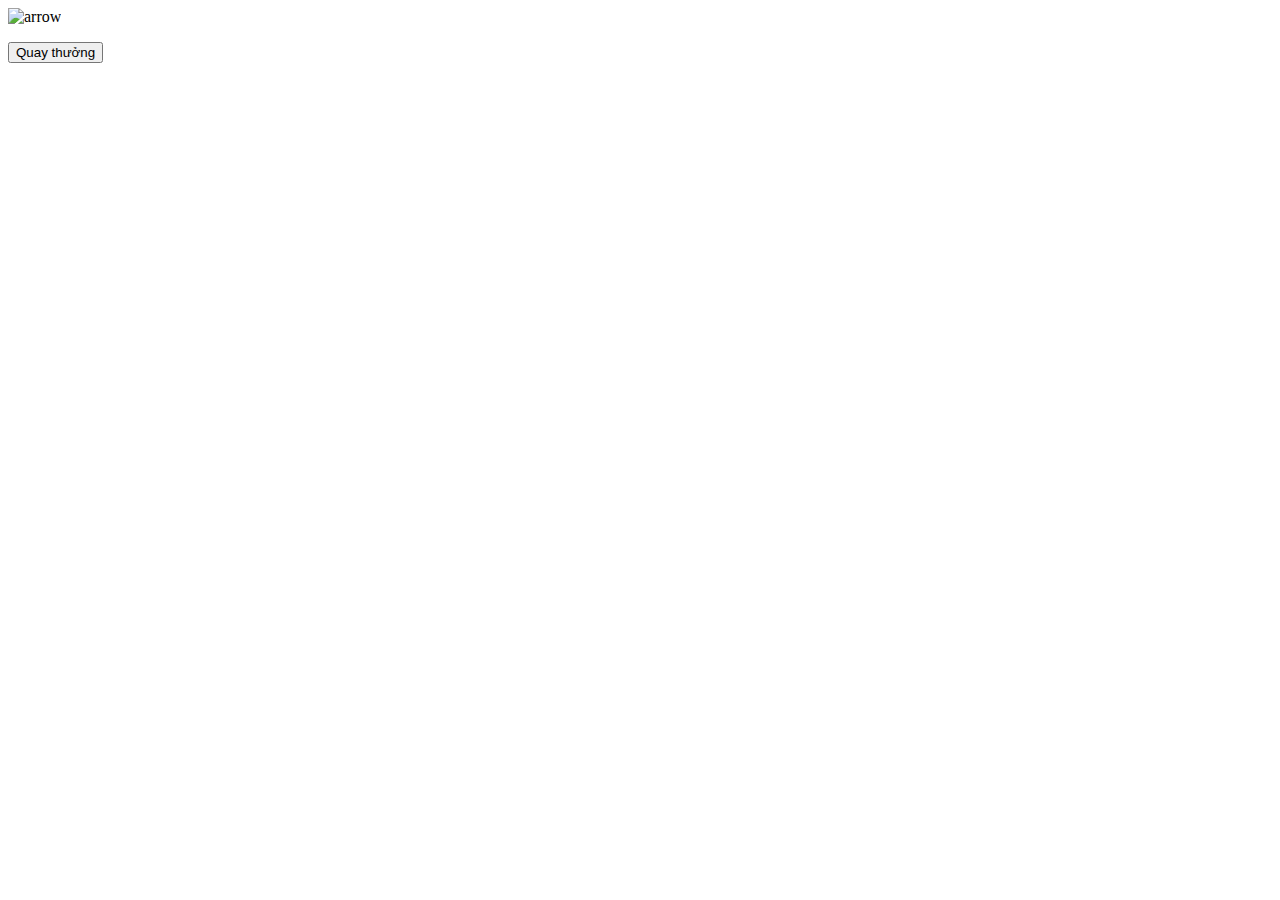
==== index.html @ e020d395 "Fix js" ====
<!DOCTYPE html>
<html lang="en">

<head>
    <meta charset="UTF-8">
    <meta name="viewport" content="width=device-width, initial-scale=1.0">
    <title>Vòng quay may mắn</title>
    <link rel="stylesheet" href="style.css">
</head>

<body>
    <main>
        <div class="main-wheel">
            <div class="icon-arrow">
                <img src="./icon.png" alt="arrow" />
            </div>
            <ul class="wheel"></ul>
        </div>
        <div>
            <button class="btn-start">Quay thưởng</button>
        </div>
        <h1 class="msg"></h1>
    </main>
    <script src="main.js"></script>
</body>

</html>
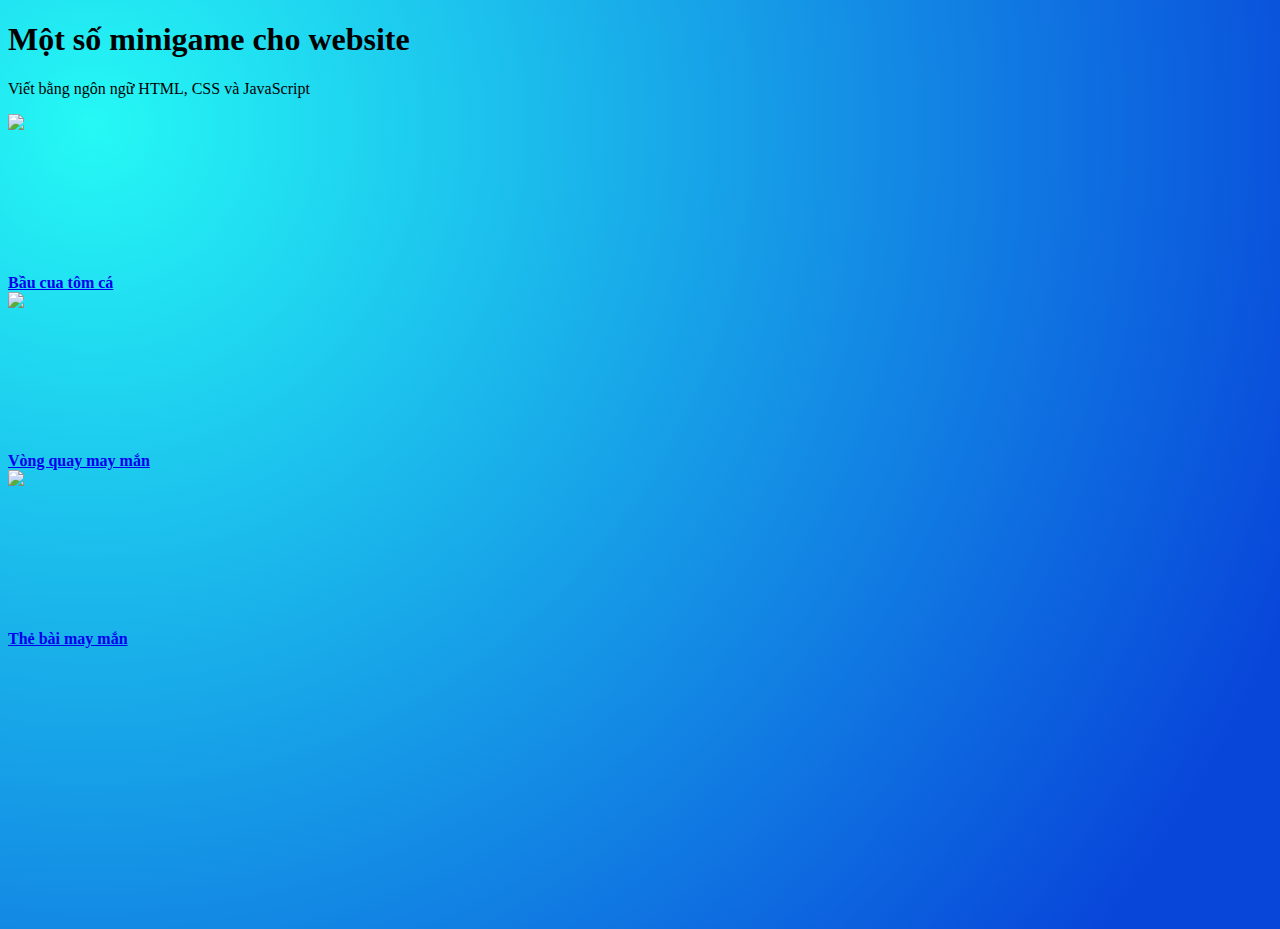
==== commit 0d4a5bf5: "Responsive\" ====
--- a/index.html
+++ b/index.html
@@ -4,24 +4,76 @@
 <head>
     <meta charset="UTF-8">
     <meta name="viewport" content="width=device-width, initial-scale=1.0">
-    <title>Vòng quay may mắn</title>
-    <link rel="stylesheet" href="style.css">
+    <title>Game template</title>
+    <link rel="icon" href="favicon.png">
+    <!-- Bootstrap 5 -->
+    <link href="https://cdn.jsdelivr.net/npm/bootstrap@5.0.2/dist/css/bootstrap.min.css" rel="stylesheet" integrity="sha384-EVSTQN3/azprG1Anm3QDgpJLIm9Nao0Yz1ztcQTwFspd3yD65VohhpuuCOmLASjC" crossorigin="anonymous">
+    <style>
+        body {
+            min-height: 100vh;
+            background-image: radial-gradient(circle farthest-corner at 7.2% 13.6%, rgba(37, 249, 245, 1) 0%, rgba(8, 70, 218, 1) 90%);
+        }
+
+        .card {
+            border-radius: 16px;
+            box-shadow: rgba(0, 0, 0, 0.24) 0px 3px 8px;
+        }
+
+        .rounded-16 {
+            border-radius: 16px;
+        }
+
+        .scroll-img:hover {
+            animation: scrollImg 1s both;
+        }
+
+        @keyframes scrollImg {
+            0% {
+                transform: translateY(0px);
+            }
+
+            100% {
+                transform: translateY(calc(-100% + 160px));
+            }
+        }
+    </style>
 </head>
 
 <body>
-    <main>
-        <div class="main-wheel">
-            <div class="icon-arrow">
-                <img src="./icon.png" alt="arrow" />
+    <div class="container">
+        <div class="text-center text-white p-3">
+            <h1>Một số minigame cho website</h1>
+            <p>Viết bằng ngôn ngữ HTML, CSS và JavaScript</p>
+        </div>
+        <div class="row g-4">
+            <div class="col-md-3">
+                <a href="Bau-Cua-Tom-Ca/index.html" class="card text-decoration-none border-0">
+                    <div style="height: 160px" class="overflow-hidden rounded-16">
+                        <img src="Bau-Cua-Tom-Ca/assets/img/answer.png" class="card-img-top scroll-img">
+                    </div>
+                    <div class="card-body text-center text-success"><b>Bầu cua tôm cá</b></div>
+                </a>
             </div>
-            <ul class="wheel"></ul>
+            <div class="col-md-3">
+                <a href="Wheel-Of-Forture/index.html" class="card text-decoration-none border-0">
+                    <div style="height: 160px" class="overflow-hidden rounded-16">
+                        <img src="Wheel-Of-Forture/assets/img/answer.png" class="card-img-top scroll-img">
+                    </div>
+                    <div class="card-body text-center text-success"><b>Vòng quay may mắn</b></div>
+                </a>
+            </div>
+            <div class="col-md-3">
+                <a href="Lucky-Card/index.html" class="card text-decoration-none border-0">
+                    <div style="height: 160px" class="overflow-hidden rounded-16">
+                        <img src="Lucky-Card/assets/img/answer.png" class="card-img-top scroll-img">
+                    </div>
+                    <div class="card-body text-center text-success"><b>Thẻ bài may mắn</b></div>
+                </a>
+            </div>
         </div>
-        <div>
-            <button class="btn-start">Quay thưởng</button>
-        </div>
-        <h1 class="msg"></h1>
-    </main>
-    <script src="main.js"></script>
+    </div>
+    <!-- Bootstrap 5 -->
+    <script src="https://cdn.jsdelivr.net/npm/bootstrap@5.0.2/dist/js/bootstrap.bundle.min.js" integrity="sha384-MrcW6ZMFYlzcLA8Nl+NtUVF0sA7MsXsP1UyJoMp4YLEuNSfAP+JcXn/tWtIaxVXM" crossorigin="anonymous"></script>
 </body>
 
 </html>